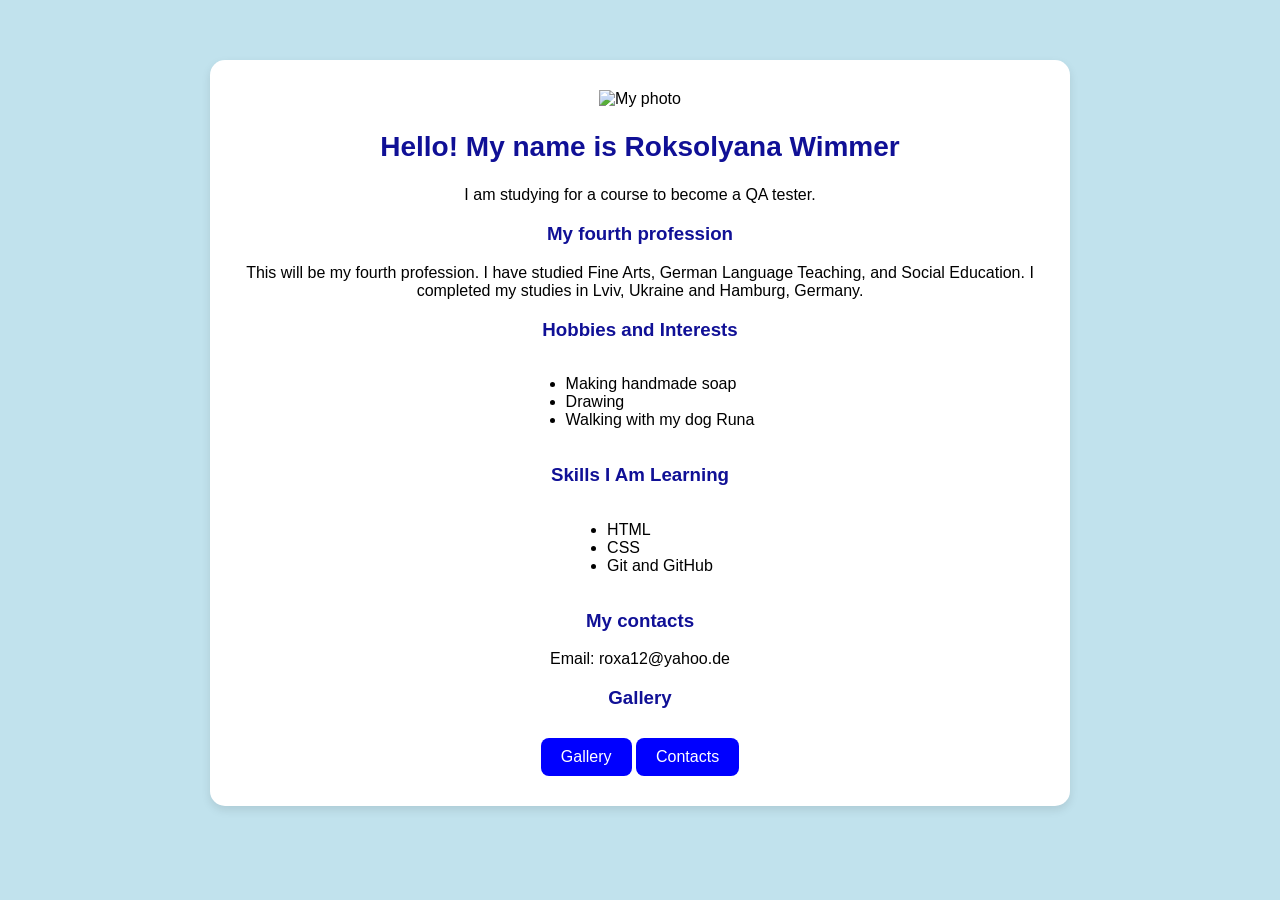
==== index.html @ 1eb8088d "my homework" ====
<!DOCTYPE html>
<html lang="en">


<meta charset="UTF-8"> 
<meta name="viewport" content="width=device-width, initial-scale=1.0"> 
<title>About myself</title> 
 
<head>
    <style>
        body {
            background-color: rgb(193, 226, 237);
            margin: 0;
            padding: 20px;
             font-family: Arial;
        }

h2 {
    color: rgb(16, 16, 150);
     font-size: 28px;
}
h3 {
    color: rgb(16, 16, 150);
}
.container {
    max-width: 800px;
    margin: 40px auto;
    background: white;
    padding: 30px;
    border-radius: 15px;
    box-shadow: 0 4px 10px rgba(0,0,0,0.1);
    text-align: center;
}
 ul {
            text-align: left;
            display: inline-block;
        }

    .button {
    display: inline-block;
    background-color: blue;
    color: white;
    padding: 10px 20px;
    text-decoration: none;
    border-radius: 8px;
    margin-top: 10px;
}

.button:hover {
    background-color: darkblue;
}
    </style>
</head>
<div class="container">

  <img src="photo/20211216_210645.jpg" alt="My photo" width="150">   


<h2>Hello! My name is Roksolyana Wimmer</h2> 


 <p>I am studying for a course to become a QA tester.</p>

<h3>My fourth profession</h3> 

<p>This will be my fourth profession. I have studied Fine Arts, German Language Teaching, 
and Social Education. 
I completed my studies in Lviv, Ukraine and Hamburg, Germany. </p>

<h3> Hobbies and Interests</h3>  
<ul>

    <li>Making handmade soap</li>
    <li>Drawing</li>
    <li>Walking with my dog Runa</li>  
</ul> 

<h3>Skills I Am Learning</h3>
    <ul>
      
<li>HTML</li> 
<li>CSS</li> 
<li>Git and GitHub</li> 
    </ul> 

<h3>My contacts</h3> 

<p>Email: roxa12@yahoo.de</p> 

<h3>Gallery</h3>

<a href="pages/gallery.html" class="button">Gallery</a>
<a href="pages/contact.html" class="button">Contacts</a>


</div>

</body>


</html>
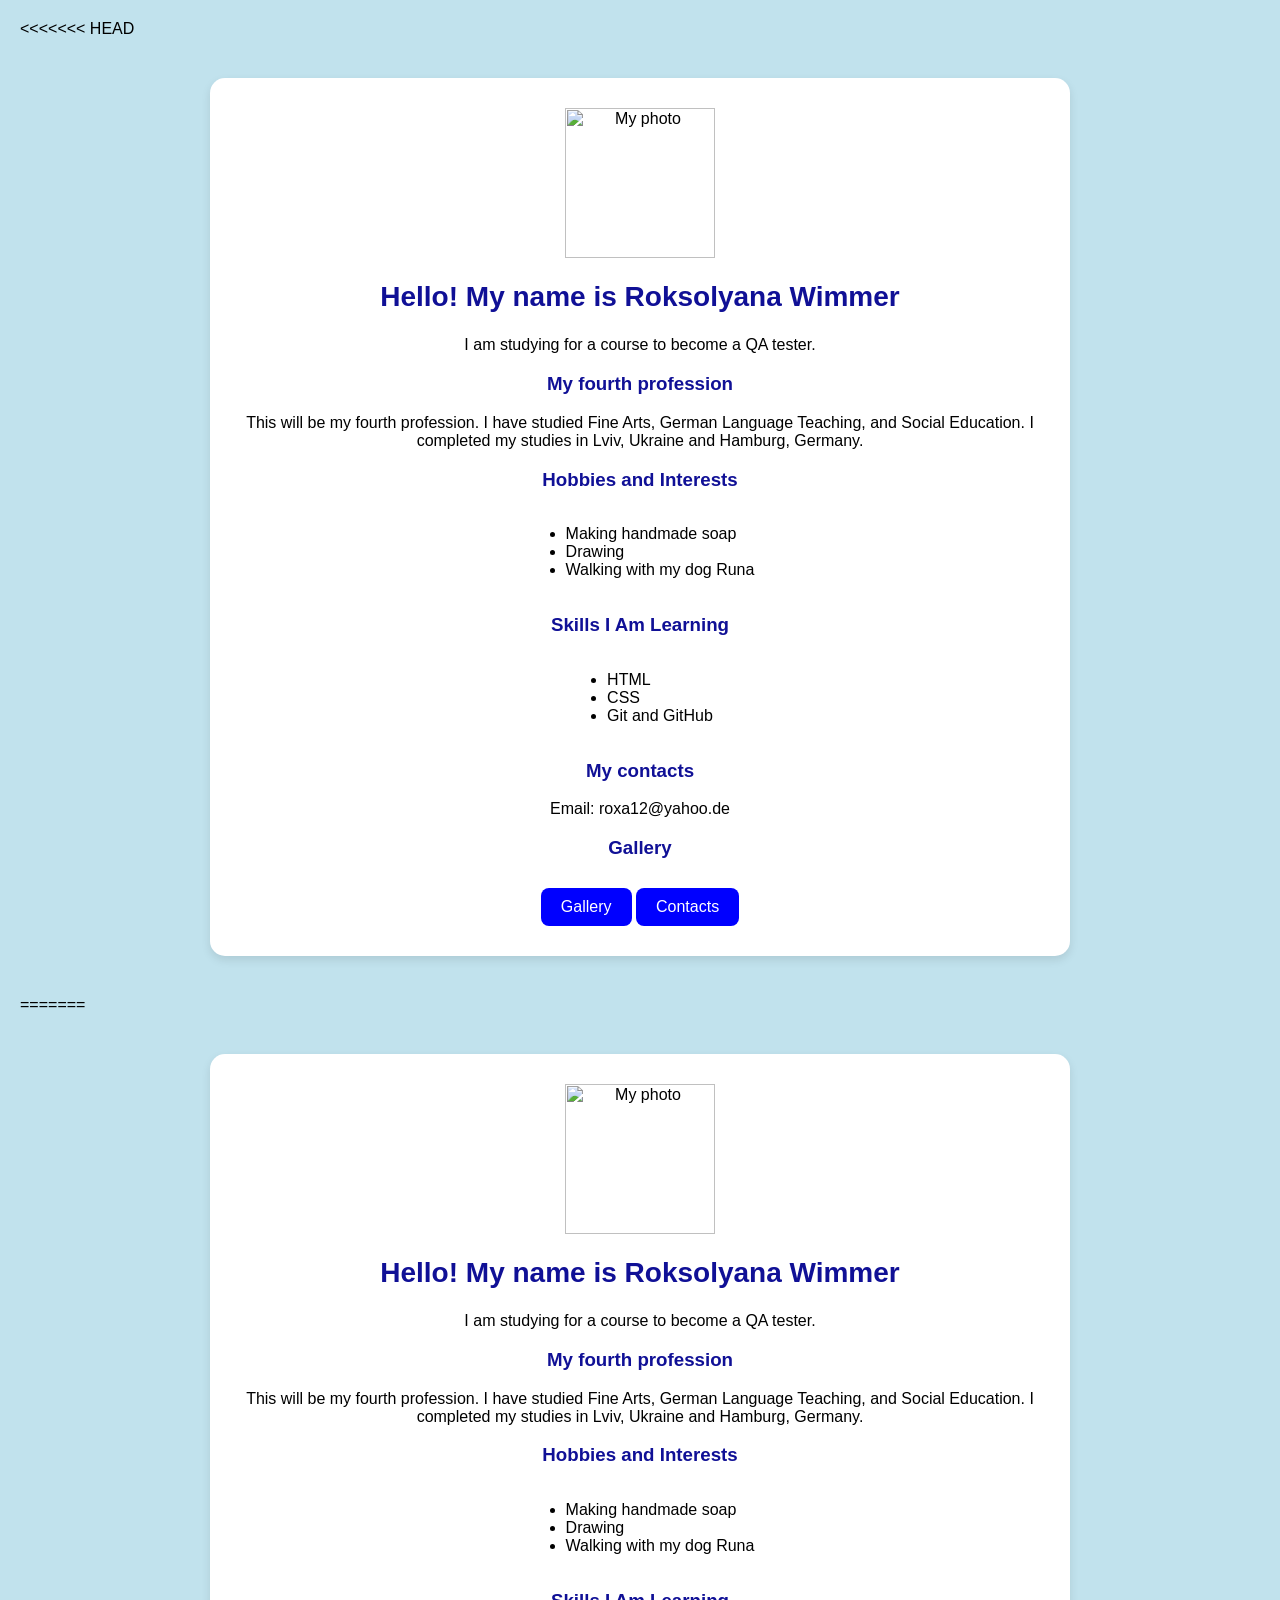
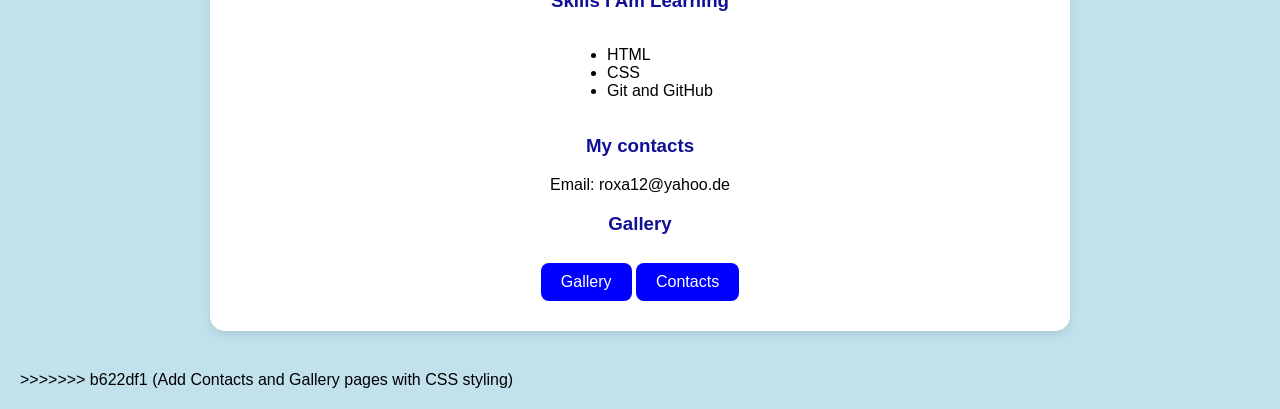
==== commit 3f91058d: "Add Contacts and Gallery pages with CSS styling" ====
--- a/index.html
+++ b/index.html
@@ -1,12 +1,12 @@
+<<<<<<< HEAD
 <!DOCTYPE html>
 <html lang="en">
 
-
+<head>
 <meta charset="UTF-8"> 
 <meta name="viewport" content="width=device-width, initial-scale=1.0"> 
 <title>About myself</title> 
  
-<head>
     <style>
         body {
             background-color: rgb(193, 226, 237);
@@ -51,6 +51,7 @@
 }
     </style>
 </head>
+<body>
 <div class="container">
 
   <img src="photo/20211216_210645.jpg" alt="My photo" width="150">   
@@ -99,3 +100,108 @@
 
 
 </html>
+=======
+
+<!DOCTYPE html>
+<html lang="en">
+
+<head>
+<meta charset="UTF-8"> 
+<meta name="viewport" content="width=device-width, initial-scale=1.0"> 
+<title>About myself</title> 
+ 
+
+    <style>
+        body {
+            background-color: rgb(193, 226, 237);
+            margin: 0;
+            padding: 20px;
+             font-family: Arial;
+        }
+
+h2 {
+    color: rgb(16, 16, 150);
+     font-size: 28px;
+}
+h3 {
+    color: rgb(16, 16, 150);
+}
+.container {
+    max-width: 800px;
+    margin: 40px auto;
+    background: white;
+    padding: 30px;
+    border-radius: 15px;
+    box-shadow: 0 4px 10px rgba(0,0,0,0.1);
+    text-align: center;
+}
+ ul {
+            text-align: left;
+            display: inline-block;
+        }
+
+    .button {
+    display: inline-block;
+    background-color: blue;
+    color: white;
+    padding: 10px 20px;
+    text-decoration: none;
+    border-radius: 8px;
+    margin-top: 10px;
+}
+
+.button:hover {
+    background-color: darkblue;
+}
+    </style>
+</head>
+<body>
+<div class="container">
+
+  <img src="photo/20211216_210645.jpg" alt="My photo" width="150">   
+
+
+<h2>Hello! My name is Roksolyana Wimmer</h2> 
+
+
+ <p>I am studying for a course to become a QA tester.</p>
+
+<h3>My fourth profession</h3> 
+
+<p>This will be my fourth profession. I have studied Fine Arts, German Language Teaching, 
+and Social Education. 
+I completed my studies in Lviv, Ukraine and Hamburg, Germany. </p>
+
+<h3> Hobbies and Interests</h3>  
+<ul>
+
+    <li>Making handmade soap</li>
+    <li>Drawing</li>
+    <li>Walking with my dog Runa</li>  
+</ul> 
+
+<h3>Skills I Am Learning</h3>
+    <ul>
+      
+<li>HTML</li> 
+<li>CSS</li> 
+<li>Git and GitHub</li> 
+    </ul> 
+
+<h3>My contacts</h3> 
+
+<p>Email: roxa12@yahoo.de</p> 
+
+<h3>Gallery</h3>
+
+<a href="pages/gallery.html" class="button">Gallery</a>
+<a href="pages/contact.html" class="button">Contacts</a>
+
+
+</div>
+
+</body>
+
+
+</html>
+>>>>>>> b622df1 (Add Contacts and Gallery pages with CSS styling)
